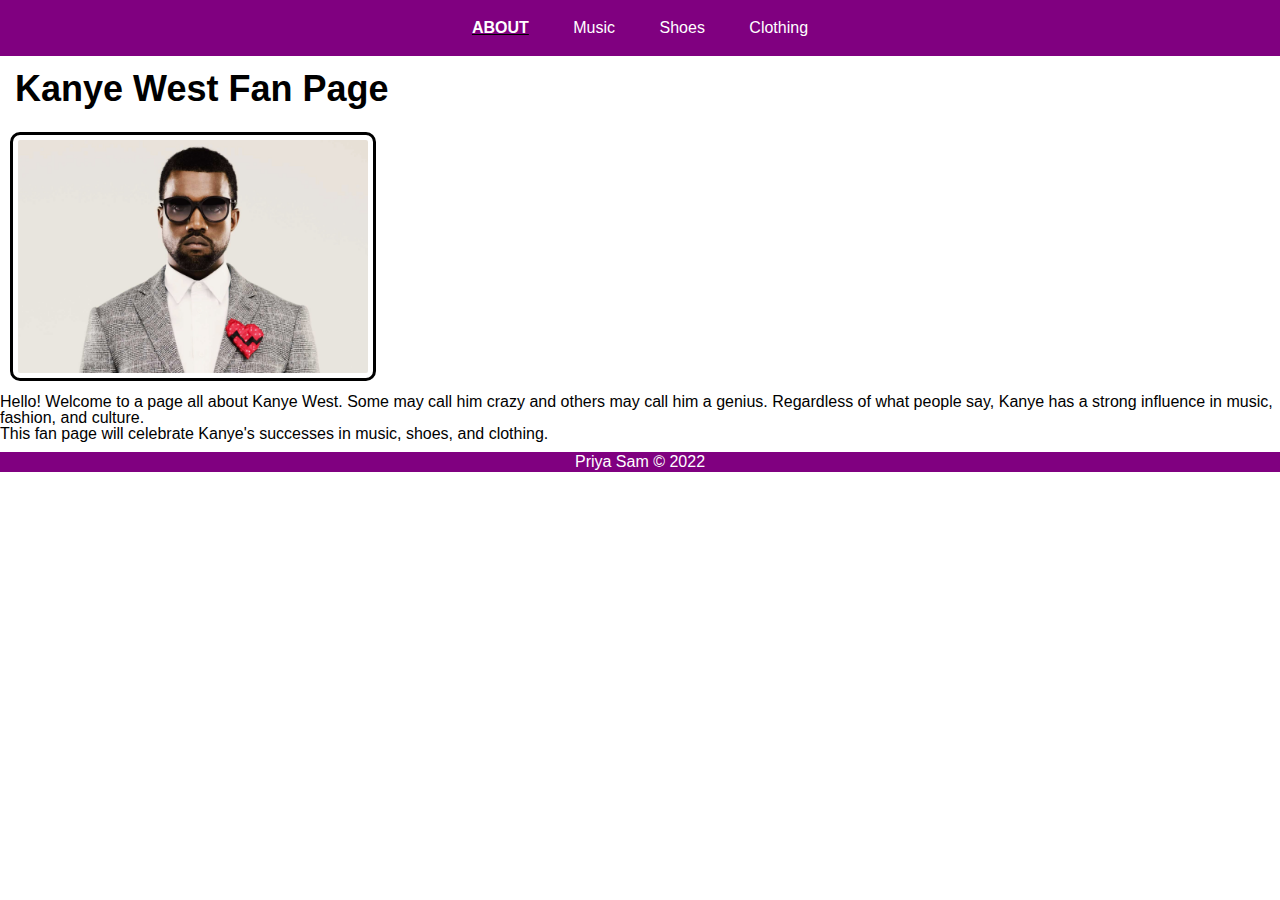
==== index.html @ 7746e74b "Add files via upload" ====
<!DOCTYPE html>
<html lang="en">
<!-- All of the meta data for the page belongs in the header tag -->
<head>
	<meta charset="UTF-8">
	<meta name="viewport" content="width=device-width, initial-scale=1.0">
	<link rel="icon" href="images/kanyeicon.png"/>
	<!-- Link to the reset file -->
	<link rel="stylesheet" href="css/html5reset.css">
	<!-- Link to the stylesheet -->
	<link rel="stylesheet" href="css/style.css">
	<title>Kanye West Fan Club</title>

</head>
<!-- All of the visible code in the page belongs in the body tag -->
<body>
	<!-- Header is a sematic tag page that aids readability -->
	<header>
		<!-- Nav is a sematic tag page that aids accessibility -->
		<nav>
			<ul>
				<!-- Since I am on the index file I added class = action to the link to index. -->
				<li class="active"><a href = "index.html" >About</a></li>
				<li><a href = "music.html">Music</a></li>
				<li><a href = "shoes.html">Shoes</a></li>
				<li><a href = "clothing.html">Clothing</a></li>
			</ul>
		</nav>
		<!-- The h1 is a semantic tag that aids accessibility -->
		<h1>Kanye West Fan Page</h1>
	</header>

	<!-- Every page should have a main tag for accessibility -->
	<main>

		<img src = "images/kanyetemp.jpg" width="200" alt="Kanye West profile picture"/>

		<p> Hello! Welcome to a page all about Kanye West. Some may call him crazy and others may call him a genius. Regardless of what people say, Kanye has a strong influence in music, fashion, and culture. </p>

		<!-- Make sure your anchor tags have a link (href) and a clickable component -->
		<p> This fan page will celebrate Kanye's successes in music, shoes, and clothing.  </p>
	</main>

	<!-- Footer is a sematic tag page that aids readability -->
	<footer>
		<p>Priya Sam &copy; 2022</p>
	</footer>
</body>
</html>
---- css/style.css ----
nav li{
    padding:10px;
    margin:10px;
    display: inline-block;  
}

nav a{
    color:white;
    text-decoration: none;
}

nav{
    text-align:center; 
    background-color:  purple;
}

h1{
	font-size: 36px; 
	font-weight: bold;
    padding: 15px;
}

.active{
    font-weight:bold;
    text-transform: uppercase;
    text-decoration: underline;;
	text-align: center;
    border-radius: 3px;
}

.active a{
    color:white;
    font-family: Arial, Helvetica, sans-serif;
}

img{
    margin:10px;
    border: 3px solid black;
    width:350px;
    border-radius: 10px;
    padding: 5px;
}

img:hover{
    filter:grayscale();
}

img:nth-child(2n){
    border: 3px solid blue;
}

footer{
	background-color:purple;
	margin: 10px 0;
    color:white;
    text-align:center;
    padding:2px;
}

header, nav, main, h1, footer{
	font-family: Arial, Helvetica, sans-serif;
}
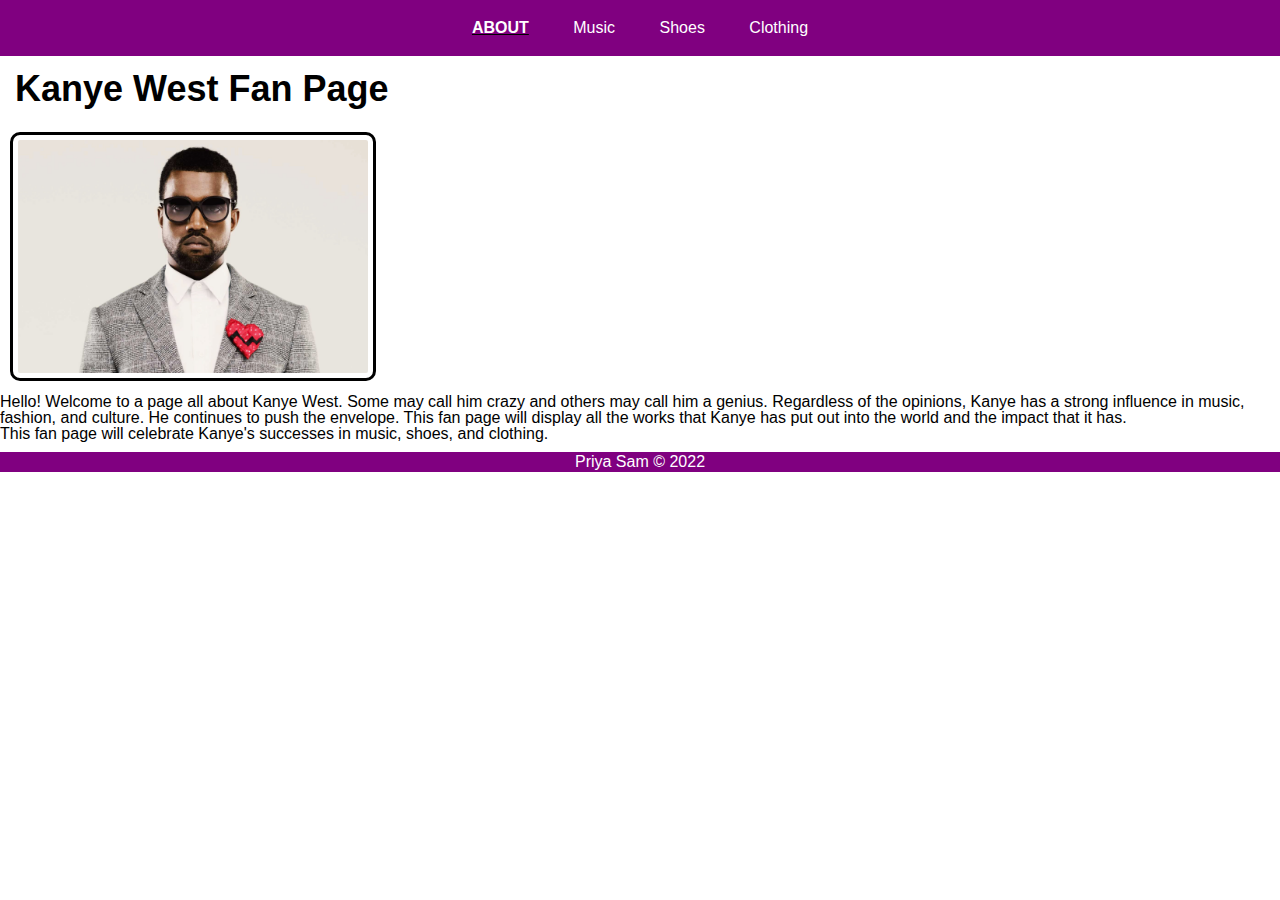
==== commit f32df8b2: "Add files via upload" ====
--- a/index.html
+++ b/index.html
@@ -10,6 +10,15 @@
 	<!-- Link to the stylesheet -->
 	<link rel="stylesheet" href="css/style.css">
 	<title>Kanye West Fan Club</title>
+	<!-- Global site tag (gtag.js) - Google Analytics -->
+<script async src="https://www.googletagmanager.com/gtag/js?id=G-R2C5RKP854"></script>
+<script>
+  window.dataLayer = window.dataLayer || [];
+  function gtag(){dataLayer.push(arguments);}
+  gtag('js', new Date());
+
+  gtag('config', 'G-R2C5RKP854');
+</script>
 
 </head>
 <!-- All of the visible code in the page belongs in the body tag -->
@@ -35,7 +44,7 @@
 
 		<img src = "images/kanyetemp.jpg" width="200" alt="Kanye West profile picture"/>
 
-		<p> Hello! Welcome to a page all about Kanye West. Some may call him crazy and others may call him a genius. Regardless of what people say, Kanye has a strong influence in music, fashion, and culture. </p>
+		<p> Hello! Welcome to a page all about Kanye West. Some may call him crazy and others may call him a genius. Regardless of the opinions, Kanye has a strong influence in music, fashion, and culture. He continues to push the envelope. This fan page will display all the works that Kanye has put out into the world and the impact that it has. </p>
 
 		<!-- Make sure your anchor tags have a link (href) and a clickable component -->
 		<p> This fan page will celebrate Kanye's successes in music, shoes, and clothing.  </p>
--- a/css/style.css
+++ b/css/style.css
@@ -42,7 +42,7 @@
 }
 
 img:hover{
-    filter:grayscale();
+    filter:grayscale(1);
 }
 
 img:nth-child(2n){
